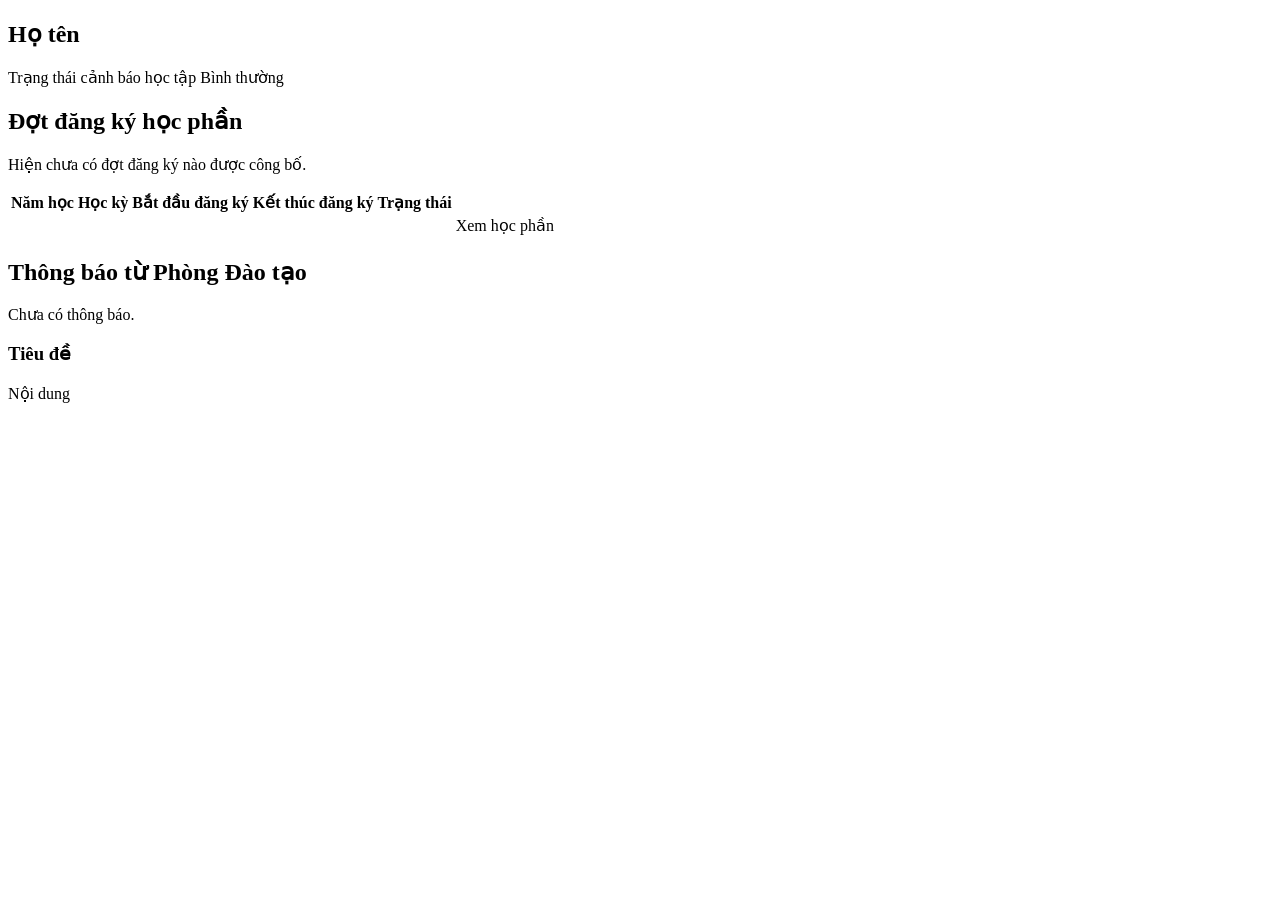
==== src/main/resources/templates/sv/index.html @ 4cd939e1 "UC1 + đăng ký học phần trên web (Thymeleaf) - V2 migration: mức cảnh báo học tập, chống trùng đợt th" ====
<!DOCTYPE html>
<html lang="vi" xmlns:th="http://www.thymeleaf.org">
<head th:replace="~{fragments :: head('Sinh viên')}"></head>
<body>
<header th:replace="~{fragments :: nav('Sinh viên')}"></header>
<main class="container">
    <div th:replace="~{fragments :: flash}"></div>

    <section class="card profile">
        <div>
            <h1 th:text="${student.user.fullName}">Họ tên</h1>
            <p class="muted" th:text="'MSSV ' + ${student.studentCode} + ' · Lớp ' + ${student.classCode}"></p>
        </div>
        <div class="warning-box">
            <span class="label">Trạng thái cảnh báo học tập</span>
            <span th:class="${@fmt.warningCss(student.academicWarningLevel)}"
                  th:text="${@fmt.warning(student.academicWarningLevel)}">Bình thường</span>
            <span class="muted" th:text="${@fmt.warningDesc(student.academicWarningLevel)}"></span>
        </div>
    </section>

    <h2>Đợt đăng ký học phần</h2>
    <section class="card">
        <p th:if="${#lists.isEmpty(campaigns)}" class="muted">Hiện chưa có đợt đăng ký nào được công bố.</p>
        <table th:unless="${#lists.isEmpty(campaigns)}">
            <thead>
            <tr><th>Năm học</th><th>Học kỳ</th><th>Bắt đầu đăng ký</th><th>Kết thúc đăng ký</th><th>Trạng thái</th><th></th></tr>
            </thead>
            <tbody>
            <tr th:each="c : ${campaigns}">
                <td th:text="${c.term.academicYear}"></td>
                <td th:text="${@fmt.term(c.term)}"></td>
                <td th:text="${@fmt.dt(c.registrationOpenAt)}"></td>
                <td th:text="${@fmt.dt(c.registrationCloseAt)}"></td>
                <td><span th:class="${@fmt.windowCss(c)}" th:text="${@fmt.window(c)}"></span></td>
                <td class="right"><a class="btn" th:href="@{/sv/campaigns/{id}(id=${c.id})}">Xem học phần</a></td>
            </tr>
            </tbody>
        </table>
    </section>

    <h2>Thông báo từ Phòng Đào tạo</h2>
    <p th:if="${#lists.isEmpty(notifications)}" class="muted">Chưa có thông báo.</p>
    <article class="card notice" th:each="n : ${notifications}">
        <h3 th:text="${n.title}">Tiêu đề</h3>
        <p class="muted" th:text="'Đăng lúc ' + ${@fmt.dt(n.publishedAt)}"></p>
        <p th:text="${n.body}">Nội dung</p>
    </article>
</main>
</body>
</html>
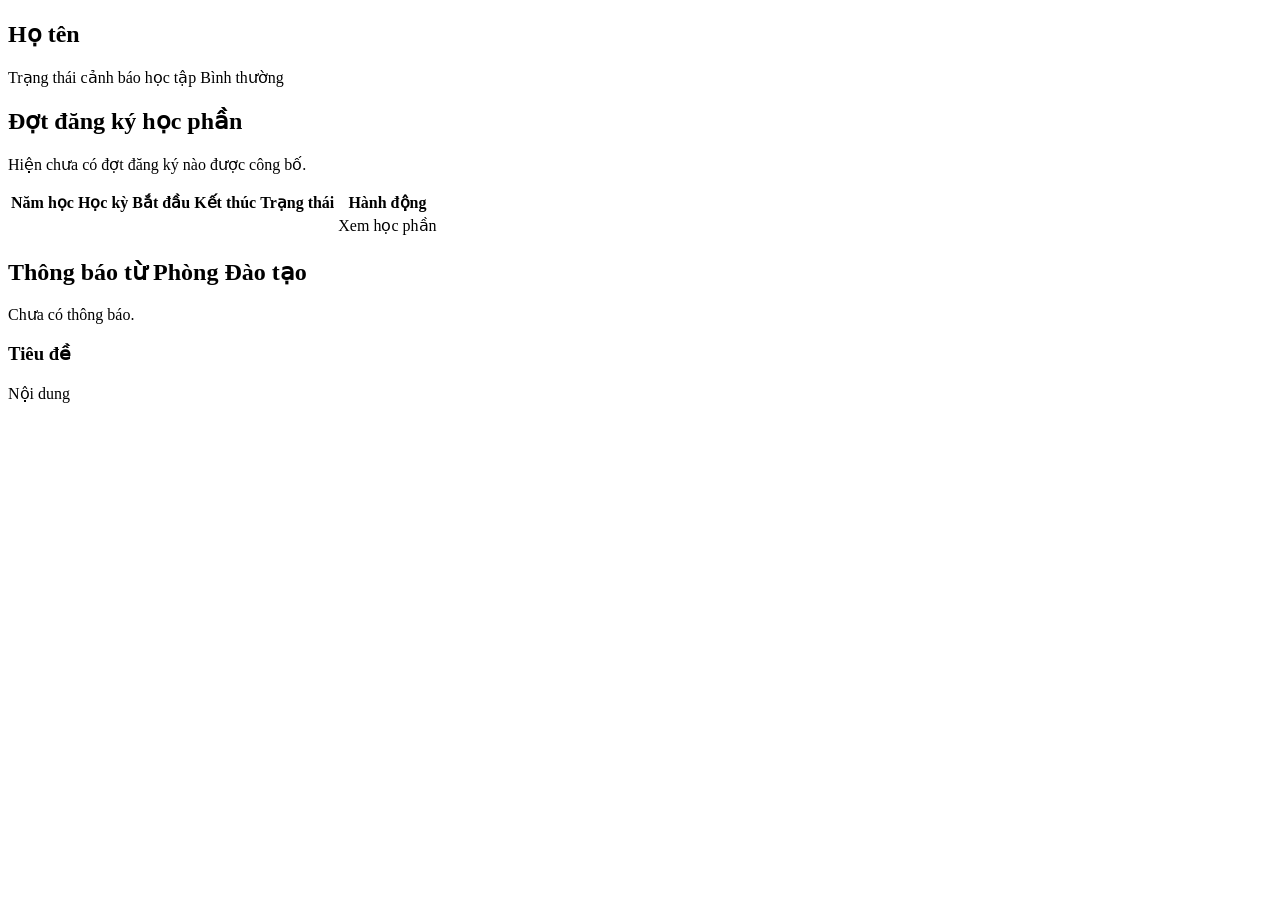
==== commit 3b33cd33: "Giao diện web theo bản desktop (trang sinh viên)" ====
--- a/src/main/resources/templates/sv/index.html
+++ b/src/main/resources/templates/sv/index.html
@@ -2,50 +2,58 @@
 <html lang="vi" xmlns:th="http://www.thymeleaf.org">
 <head th:replace="~{fragments :: head('Sinh viên')}"></head>
 <body>
-<header th:replace="~{fragments :: nav('Sinh viên')}"></header>
-<main class="container">
+<header th:replace="~{fragments :: svTop}"></header>
+<div class="page">
     <div th:replace="~{fragments :: flash}"></div>
+    <nav th:replace="~{fragments :: svTabs('home')}"></nav>
 
-    <section class="card profile">
-        <div>
-            <h1 th:text="${student.user.fullName}">Họ tên</h1>
-            <p class="muted" th:text="'MSSV ' + ${student.studentCode} + ' · Lớp ' + ${student.classCode}"></p>
-        </div>
-        <div class="warning-box">
-            <span class="label">Trạng thái cảnh báo học tập</span>
-            <span th:class="${@fmt.warningCss(student.academicWarningLevel)}"
-                  th:text="${@fmt.warning(student.academicWarningLevel)}">Bình thường</span>
-            <span class="muted" th:text="${@fmt.warningDesc(student.academicWarningLevel)}"></span>
-        </div>
-    </section>
+    <div class="tab-body">
+        <section class="card">
+            <div class="profile">
+                <div>
+                    <h2 th:text="${student.user.fullName}">Họ tên</h2>
+                    <div class="muted" th:text="'MSSV ' + ${student.studentCode} + ' · Lớp ' + ${student.classCode}"></div>
+                </div>
+                <div class="warning-box">
+                    <span class="field-label">Trạng thái cảnh báo học tập</span>
+                    <span th:class="${@fmt.warningCss(student.academicWarningLevel)}"
+                          th:text="${@fmt.warning(student.academicWarningLevel)}">Bình thường</span>
+                    <span class="muted small" th:text="${@fmt.warningDesc(student.academicWarningLevel)}"></span>
+                </div>
+            </div>
 
-    <h2>Đợt đăng ký học phần</h2>
-    <section class="card">
-        <p th:if="${#lists.isEmpty(campaigns)}" class="muted">Hiện chưa có đợt đăng ký nào được công bố.</p>
-        <table th:unless="${#lists.isEmpty(campaigns)}">
-            <thead>
-            <tr><th>Năm học</th><th>Học kỳ</th><th>Bắt đầu đăng ký</th><th>Kết thúc đăng ký</th><th>Trạng thái</th><th></th></tr>
-            </thead>
-            <tbody>
-            <tr th:each="c : ${campaigns}">
-                <td th:text="${c.term.academicYear}"></td>
-                <td th:text="${@fmt.term(c.term)}"></td>
-                <td th:text="${@fmt.dt(c.registrationOpenAt)}"></td>
-                <td th:text="${@fmt.dt(c.registrationCloseAt)}"></td>
-                <td><span th:class="${@fmt.windowCss(c)}" th:text="${@fmt.window(c)}"></span></td>
-                <td class="right"><a class="btn" th:href="@{/sv/campaigns/{id}(id=${c.id})}">Xem học phần</a></td>
-            </tr>
-            </tbody>
-        </table>
-    </section>
+            <h2 class="mt">Đợt đăng ký học phần</h2>
+            <p th:if="${#lists.isEmpty(campaigns)}" class="muted">Hiện chưa có đợt đăng ký nào được công bố.</p>
+            <div class="table-wrap" th:unless="${#lists.isEmpty(campaigns)}">
+                <table class="table-upper">
+                    <thead>
+                    <tr><th>Năm học</th><th>Học kỳ</th><th>Bắt đầu</th><th>Kết thúc</th><th>Trạng thái</th><th>Hành động</th></tr>
+                    </thead>
+                    <tbody>
+                    <tr th:each="c : ${campaigns}">
+                        <td th:text="${c.term.academicYear}"></td>
+                        <td th:text="${@fmt.term(c.term)}"></td>
+                        <td th:text="${@fmt.dt(c.registrationOpenAt)}"></td>
+                        <td th:text="${@fmt.dt(c.registrationCloseAt)}"></td>
+                        <td class="center"><span th:class="${@fmt.windowCss(c)}" th:text="${@fmt.window(c)}"></span></td>
+                        <td class="actions"><a class="btn btn-sm btn-primary" th:href="@{/sv/campaigns/{id}(id=${c.id})}">Xem học phần</a></td>
+                    </tr>
+                    </tbody>
+                </table>
+            </div>
+        </section>
 
-    <h2>Thông báo từ Phòng Đào tạo</h2>
-    <p th:if="${#lists.isEmpty(notifications)}" class="muted">Chưa có thông báo.</p>
-    <article class="card notice" th:each="n : ${notifications}">
-        <h3 th:text="${n.title}">Tiêu đề</h3>
-        <p class="muted" th:text="'Đăng lúc ' + ${@fmt.dt(n.publishedAt)}"></p>
-        <p th:text="${n.body}">Nội dung</p>
-    </article>
-</main>
+        <aside class="card">
+            <h2>Thông báo từ Phòng Đào tạo</h2>
+            <p th:if="${#lists.isEmpty(notifications)}" class="muted">Chưa có thông báo.</p>
+            <article class="notice" th:each="n : ${notifications}">
+                <h3 th:text="${n.title}">Tiêu đề</h3>
+                <div class="muted small" th:text="'Đăng lúc ' + ${@fmt.dt(n.publishedAt)}"></div>
+                <p th:text="${n.body}">Nội dung</p>
+            </article>
+        </aside>
+    </div>
+    <footer th:replace="~{fragments :: footer}"></footer>
+</div>
 </body>
 </html>
